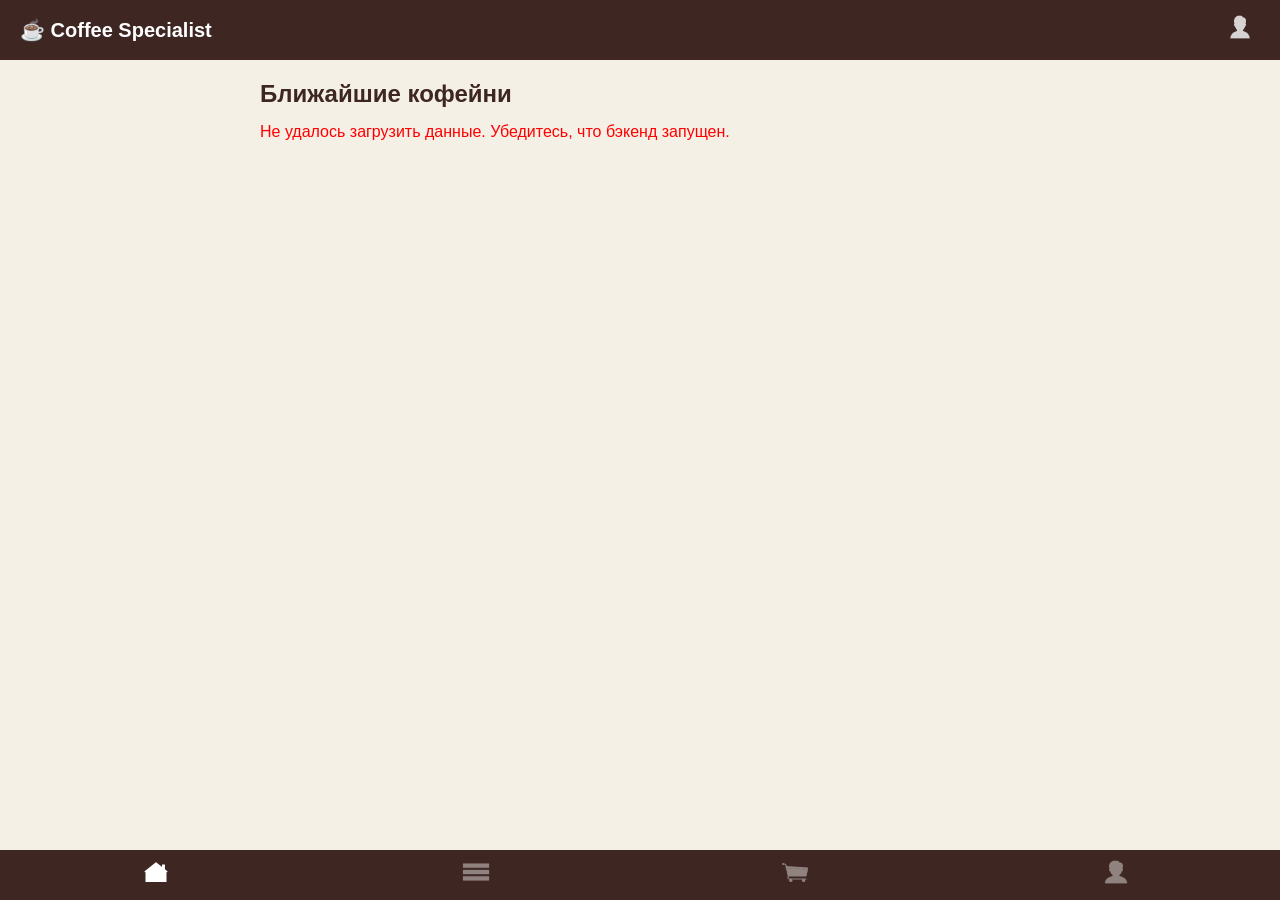
==== frontend/index.html @ 82922bbd "feat: добавлены SEO-метатеги, robot.txt, sitemap.xml и улучшен дизайн" ====
<!DOCTYPE html>
<html lang="ru">
<head>
    <meta charset="UTF-8">
    <meta name="viewport" content="width=device-width, initial-scale=1.0">
    <title>Coffee Specialist</title>
    <meta name="description" content="Найдите лучшие кофейни рядом с вами. Свежеобжаренный кофе, удобное меню и быстрый заказ в один клик.">
    <link rel="stylesheet" href="style.css">
</head>
<body>

    <header>
        <div class="logo">☕ Coffee Specialist</div>
        <a href="auth.html" class="profile-icon">
            <img src="images/user.png" alt="Coffee Specialist" style="height: 24px; margin-right: 8px;">
        </a>
    </header>

    <main>
        <h1>Ближайшие кофейни</h1>
        <div id="coffee-shops" class="coffee-list">
            <!-- Сюда загружаются карточки -->
        </div>
    </main>

    <nav class="bottom-nav">
        <a href="index.html" id="nav-home" class="active">
            <img src="images/home.png" alt="Coffee Specialist" style="height: 24px; margin-right: 8px;">
        </a>
        <a href="menu.html" id="nav-menu">
            <img src="images/menu.png" alt="Coffee Specialist" style="height: 24px; margin-right: 8px;">
        </a>
        <a href="cart.html" id="nav-cart">
            <img src="images/cart.png" alt="Coffee Specialist" style="height: 24px; margin-right: 8px;">
        </a>
        <a href="profile.html" id="nav-profile">
            <img src="images/user.png" alt="Coffee Specialist" style="height: 24px; margin-right: 8px;">
        </a>
    </nav>

    <!-- 4. ПОДКЛЮЧАЕМ СКРИПТЫ -->
    <script src="script.js"></script>
</body>
</html>
---- frontend/style.css ----
/* Общие настройки */
* {
    margin: 0;
    padding: 0;
    box-sizing: border-box;
    font-family: 'Segoe UI', Tahoma, Geneva, Verdana, sans-serif;
}

body {
    background-color: #F5F0E6; /* Бежевый фон из Figma */
    color: #3E2723; /* Темно-коричневый текст */
    padding-bottom: 70px; /* Место для нижней навигации */
}

/* Шапка (Header) */
header {
    background-color: #3E2723;
    color: white;
    padding: 15px 20px;
    display: flex;
    justify-content: space-between;
    align-items: center;
    position: sticky;
    top: 0;
    z-index: 100;
}

.logo {
    font-size: 20px;
    font-weight: bold;
    display: flex;
    align-items: center;
    gap: 10px;
}

.profile-icon {
    font-size: 24px;
    cursor: pointer;
    text-decoration: none;
    color: white;
}

/* Нижняя навигация */
.bottom-nav {
    position: fixed;
    bottom: 0;
    left: 0;
    width: 100%;
    background-color: #3E2723;
    display: flex;
    justify-content: space-around;
    padding: 10px 0;
    z-index: 100;
}

.bottom-nav a {
    color: white;
    text-decoration: none;
    font-size: 24px;
    opacity: 0.6;
    transition: opacity 0.2s;
}

.bottom-nav a.active, .bottom-nav a:hover {
    opacity: 1;
}

/* Контейнеры для контента */
main {
    padding: 20px;
    max-width: 800px;
    margin: 0 auto;
}

h1 {
    font-size: 24px;
    margin-bottom: 15px;
    font-weight: 600;
}

/* Карточки (Кофейни и Товары) */
.card {
    background-color: white;
    border-radius: 12px;
    padding: 15px;
    margin-bottom: 15px;
    box-shadow: 0 2px 8px rgba(0, 0, 0, 0.1);
    transition: transform 0.2s, box-shadow 0.2s;
    display: flex;
    flex-direction: column;
    gap: 5px;
}

.card:hover {
    transform: translateY(-2px);
    box-shadow: 0 4px 12px rgba(0, 0, 0, 0.15);
}

.card h3 {
    font-size: 18px;
    margin-bottom: 5px;
}

.card .address {
    font-size: 14px;
    color: #6D4C41;
}

.card .rating {
    font-size: 14px;
    font-weight: bold;
    color: #FFA000;
}

.card .price {
    font-size: 16px;
    font-weight: bold;
    margin-top: 5px;
}

/* Кнопки */
.btn {
    background-color: #3E2723;
    color: white;
    border: none;
    padding: 10px 15px;
    border-radius: 8px;
    cursor: pointer;
    font-size: 14px;
    transition: background-color 0.2s;
    margin-top: 10px;
}

.btn:hover {
    background-color: #5D4037;
}

.btn-outline {
    background-color: transparent;
    border: 1px solid #3E2723;
    color: #3E2723;
}

/* Элементы корзины */
.cart-item {
    display: flex;
    justify-content: space-between;
    align-items: center;
    background: white;
    padding: 15px;
    border-radius: 12px;
    margin-bottom: 10px;
    box-shadow: 0 2px 8px rgba(0, 0, 0, 0.1);
}

.cart-item button {
    background: #d32f2f; /* Красный крестик */
    color: white;
    border: none;
    border-radius: 50%;
    width: 30px;
    height: 30px;
    cursor: pointer;
    font-weight: bold;
}

/* Итоговая сумма */
.total-box {
    background-color: #D7CCC8;
    padding: 15px;
    border-radius: 12px;
    margin-top: 20px;
    text-align: center;
}

/* Формы (Авторизация и Профиль) */
.form-container {
    background: white;
    padding: 20px;
    border-radius: 12px;
    box-shadow: 0 2px 8px rgba(0, 0, 0, 0.1);
}

.form-group {
    margin-bottom: 15px;
}

.form-group label {
    display: block;
    margin-bottom: 5px;
    font-size: 14px;
    font-weight: 600;
}

.form-group input, .form-group select {
    width: 100%;
    padding: 10px;
    border: 1px solid #ccc;
    border-radius: 8px;
    font-size: 14px;
}

/* Ползунки (для профиля) */
input[type="range"] {
    width: 100%;
    margin-top: 5px;
}

/* Стили для иконок в шапке */
.logo img {
    height: 30px; /* Размер иконки */
    vertical-align: middle;
}

/* Стили для иконок в навигации */
.bottom-nav img {
    height: 28px;
    width: 28px;
    filter: brightness(0) invert(1); /* Делает иконки белыми (если они черные) */
    opacity: 0.7;
    transition: opacity 0.2s;
}

.bottom-nav a:hover img, .bottom-nav a.active img {
    opacity: 1;
}

.profile-icon img {
    height: 28px;
    filter: brightness(0) invert(1); /* Делает иконку белой */
    opacity: 0.8;
    transition: opacity 0.2s;
}

.profile-icon:hover img {
    opacity: 1;
}
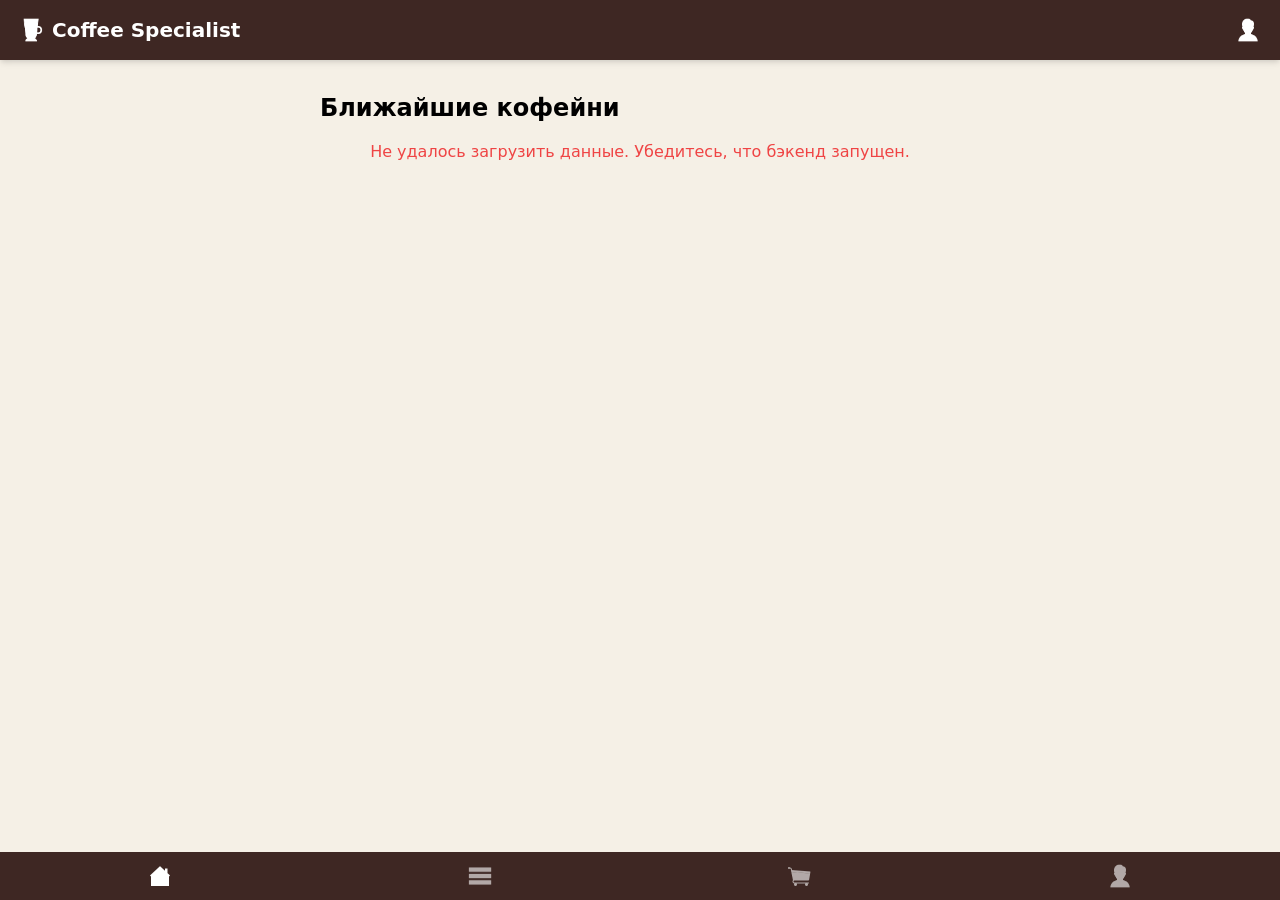
==== commit 6b137739: "docs: добавлен отчет deploy и скриншоты, сертификаты и nginx теперь в deploy" ====
--- a/frontend/index.html
+++ b/frontend/index.html
@@ -4,41 +4,37 @@
     <meta charset="UTF-8">
     <meta name="viewport" content="width=device-width, initial-scale=1.0">
     <title>Coffee Specialist</title>
-    <meta name="description" content="Найдите лучшие кофейни рядом с вами. Свежеобжаренный кофе, удобное меню и быстрый заказ в один клик.">
+    <meta name="description" content="Найдите лучшие кофейни рядом с вами.">
+    <link rel="stylesheet" href="tailwind.css">
     <link rel="stylesheet" href="style.css">
 </head>
-<body>
+<body class="bg-orange-50 min-h-screen pb-20">
 
-    <header>
-        <div class="logo">☕ Coffee Specialist</div>
-        <a href="auth.html" class="profile-icon">
-            <img src="images/user.png" alt="Coffee Specialist" style="height: 24px; margin-right: 8px;">
+    <!-- Шапка -->
+    <header class="bg-coffee text-white px-5 py-4 flex justify-between items-center sticky top-0 z-50 shadow-md">
+        <div class="text-xl font-bold flex items-center gap-2">
+            <img src="images/coffee.png" alt="Coffee Specialist" class="h-6 w-6 filter brightness-0 invert">
+            Coffee Specialist
+        </div>
+        <a href="auth.html" class="hover:opacity-80 transition">
+            <img src="images/user.png" alt="Профиль" class="h-6 w-6 filter brightness-0 invert">
         </a>
     </header>
 
-    <main>
-        <h1>Ближайшие кофейни</h1>
-        <div id="coffee-shops" class="coffee-list">
-            <!-- Сюда загружаются карточки -->
-        </div>
+    <!-- Основной контент -->
+    <main class="max-w-2xl mx-auto p-4 mt-4">
+        <h1 class="text-2xl font-bold text-stone-800 mb-4">Ближайшие кофейни</h1>
+        <div id="coffee-shops" class="space-y-4"></div>
     </main>
 
-    <nav class="bottom-nav">
-        <a href="index.html" id="nav-home" class="active">
-            <img src="images/home.png" alt="Coffee Specialist" style="height: 24px; margin-right: 8px;">
-        </a>
-        <a href="menu.html" id="nav-menu">
-            <img src="images/menu.png" alt="Coffee Specialist" style="height: 24px; margin-right: 8px;">
-        </a>
-        <a href="cart.html" id="nav-cart">
-            <img src="images/cart.png" alt="Coffee Specialist" style="height: 24px; margin-right: 8px;">
-        </a>
-        <a href="profile.html" id="nav-profile">
-            <img src="images/user.png" alt="Coffee Specialist" style="height: 24px; margin-right: 8px;">
-        </a>
+    <!-- Нижняя навигация -->
+    <nav class="fixed bottom-0 left-0 w-full bg-coffee flex justify-around py-3 z-50 shadow-lg">
+        <a href="index.html" class="opacity-100"><img src="images/home.png" class="h-6 w-6 filter brightness-0 invert"></a>
+        <a href="menu.html" class="opacity-60 hover:opacity-100 transition"><img src="images/menu.png" class="h-6 w-6 filter brightness-0 invert"></a>
+        <a href="cart.html" class="opacity-60 hover:opacity-100 transition"><img src="images/cart.png" class="h-6 w-6 filter brightness-0 invert"></a>
+        <a href="profile.html" class="opacity-60 hover:opacity-100 transition"><img src="images/user.png" class="h-6 w-6 filter brightness-0 invert"></a>
     </nav>
 
-    <!-- 4. ПОДКЛЮЧАЕМ СКРИПТЫ -->
     <script src="script.js"></script>
 </body>
 </html>
--- a/frontend/style.css
+++ b/frontend/style.css
@@ -1,237 +1,19 @@
-/* Общие настройки */
 * {
     margin: 0;
     padding: 0;
     box-sizing: border-box;
-    font-family: 'Segoe UI', Tahoma, Geneva, Verdana, sans-serif;
+}
+body {
+    background-color: #F5F0E6;
 }
 
-body {
-    background-color: #F5F0E6; /* Бежевый фон из Figma */
-    color: #3E2723; /* Темно-коричневый текст */
-    padding-bottom: 70px; /* Место для нижней навигации */
+.bg-coffee {
+    background-color: #3E2723;
 }
 
-/* Шапка (Header) */
-header {
-    background-color: #3E2723;
-    color: white;
-    padding: 15px 20px;
-    display: flex;
-    justify-content: space-between;
-    align-items: center;
-    position: sticky;
-    top: 0;
-    z-index: 100;
-}
-
-.logo {
-    font-size: 20px;
-    font-weight: bold;
-    display: flex;
-    align-items: center;
-    gap: 10px;
-}
-
-.profile-icon {
-    font-size: 24px;
-    cursor: pointer;
-    text-decoration: none;
-    color: white;
-}
-
-/* Нижняя навигация */
-.bottom-nav {
-    position: fixed;
-    bottom: 0;
-    left: 0;
-    width: 100%;
-    background-color: #3E2723;
-    display: flex;
-    justify-content: space-around;
-    padding: 10px 0;
-    z-index: 100;
-}
-
-.bottom-nav a {
-    color: white;
-    text-decoration: none;
-    font-size: 24px;
-    opacity: 0.6;
-    transition: opacity 0.2s;
-}
-
-.bottom-nav a.active, .bottom-nav a:hover {
-    opacity: 1;
-}
-
-/* Контейнеры для контента */
-main {
-    padding: 20px;
-    max-width: 800px;
-    margin: 0 auto;
-}
-
-h1 {
-    font-size: 24px;
-    margin-bottom: 15px;
-    font-weight: 600;
-}
-
-/* Карточки (Кофейни и Товары) */
-.card {
-    background-color: white;
-    border-radius: 12px;
-    padding: 15px;
-    margin-bottom: 15px;
-    box-shadow: 0 2px 8px rgba(0, 0, 0, 0.1);
-    transition: transform 0.2s, box-shadow 0.2s;
-    display: flex;
-    flex-direction: column;
-    gap: 5px;
-}
-
-.card:hover {
-    transform: translateY(-2px);
-    box-shadow: 0 4px 12px rgba(0, 0, 0, 0.15);
-}
-
-.card h3 {
-    font-size: 18px;
-    margin-bottom: 5px;
-}
-
-.card .address {
-    font-size: 14px;
-    color: #6D4C41;
-}
-
-.card .rating {
-    font-size: 14px;
-    font-weight: bold;
-    color: #FFA000;
-}
-
-.card .price {
-    font-size: 16px;
-    font-weight: bold;
-    margin-top: 5px;
-}
-
-/* Кнопки */
-.btn {
-    background-color: #3E2723;
-    color: white;
-    border: none;
-    padding: 10px 15px;
-    border-radius: 8px;
-    cursor: pointer;
-    font-size: 14px;
-    transition: background-color 0.2s;
-    margin-top: 10px;
-}
-
-.btn:hover {
-    background-color: #5D4037;
-}
-
-.btn-outline {
-    background-color: transparent;
-    border: 1px solid #3E2723;
+.text-coffee {
     color: #3E2723;
 }
-
-/* Элементы корзины */
-.cart-item {
-    display: flex;
-    justify-content: space-between;
-    align-items: center;
-    background: white;
-    padding: 15px;
-    border-radius: 12px;
-    margin-bottom: 10px;
-    box-shadow: 0 2px 8px rgba(0, 0, 0, 0.1);
-}
-
-.cart-item button {
-    background: #d32f2f; /* Красный крестик */
-    color: white;
-    border: none;
-    border-radius: 50%;
-    width: 30px;
-    height: 30px;
-    cursor: pointer;
-    font-weight: bold;
-}
-
-/* Итоговая сумма */
-.total-box {
-    background-color: #D7CCC8;
-    padding: 15px;
-    border-radius: 12px;
-    margin-top: 20px;
-    text-align: center;
-}
-
-/* Формы (Авторизация и Профиль) */
-.form-container {
-    background: white;
-    padding: 20px;
-    border-radius: 12px;
-    box-shadow: 0 2px 8px rgba(0, 0, 0, 0.1);
-}
-
-.form-group {
-    margin-bottom: 15px;
-}
-
-.form-group label {
-    display: block;
-    margin-bottom: 5px;
-    font-size: 14px;
-    font-weight: 600;
-}
-
-.form-group input, .form-group select {
-    width: 100%;
-    padding: 10px;
-    border: 1px solid #ccc;
-    border-radius: 8px;
-    font-size: 14px;
-}
-
-/* Ползунки (для профиля) */
-input[type="range"] {
-    width: 100%;
-    margin-top: 5px;
-}
-
-/* Стили для иконок в шапке */
-.logo img {
-    height: 30px; /* Размер иконки */
-    vertical-align: middle;
-}
-
-/* Стили для иконок в навигации */
-.bottom-nav img {
-    height: 28px;
-    width: 28px;
-    filter: brightness(0) invert(1); /* Делает иконки белыми (если они черные) */
-    opacity: 0.7;
-    transition: opacity 0.2s;
-}
-
-.bottom-nav a:hover img, .bottom-nav a.active img {
-    opacity: 1;
-}
-
-.profile-icon img {
-    height: 28px;
-    filter: brightness(0) invert(1); /* Делает иконку белой */
-    opacity: 0.8;
-    transition: opacity 0.2s;
-}
-
-.profile-icon:hover img {
-    opacity: 1;
+.border-coffee {
+    border-color: #3E2723;
 }
